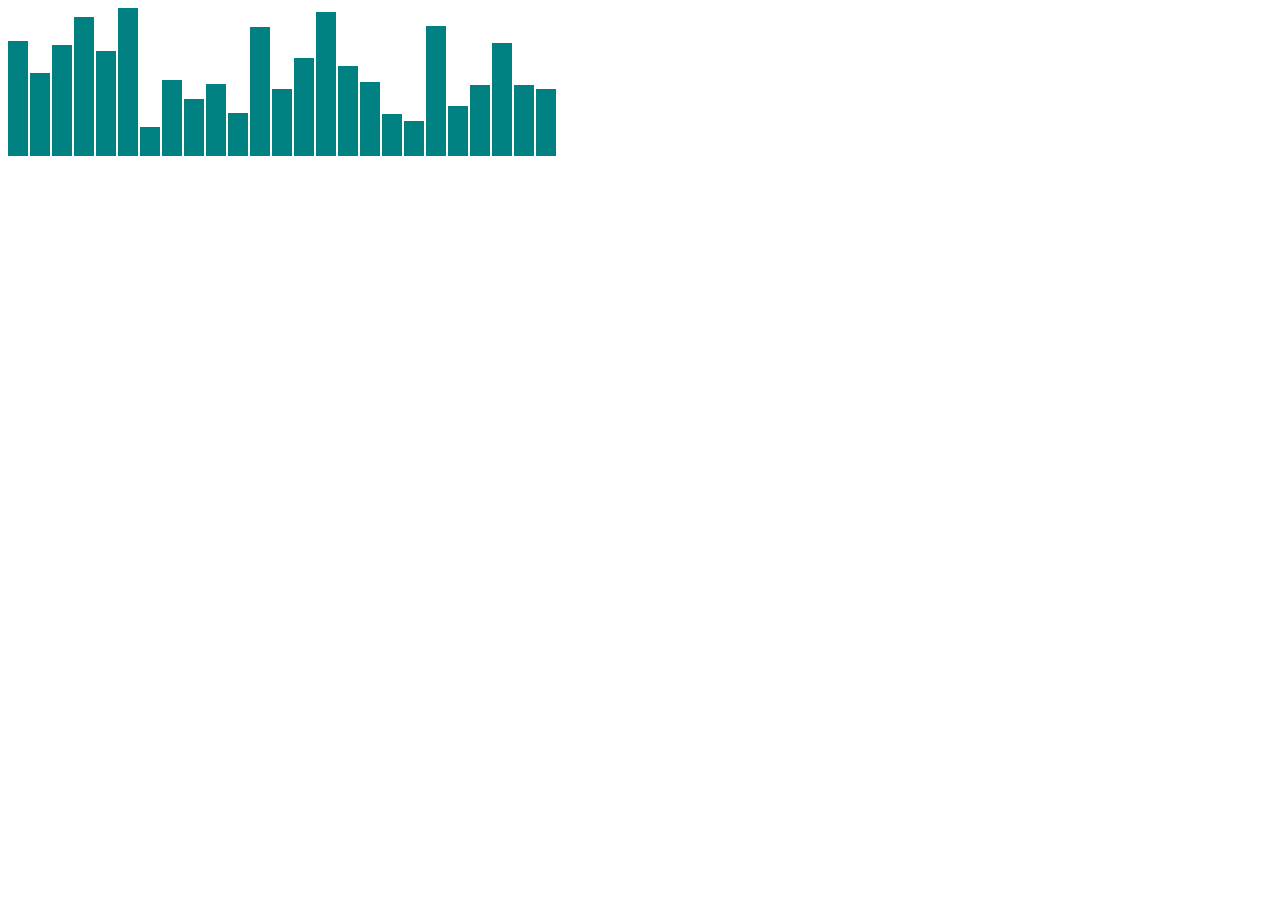
==== chartRandom.html @ 135e6bb6 "Add d3 and chartRandom.html to the project" ====
<!DOCTYPE html>
<html lang="en">
<head>
	<meta charset="UTF-8">
	<title>Information Visualization</title>
	<script type="text/javascript" src="js/d3.min.js"></script>
	<link rel="stylesheet" type="text/css" href="stylesheets/style.css" media="screen">
</head>
<body>
	<script type="text/javascript">
		var dataset = []; //Initialize empty array
		for (var i = 0; i < 25; i++) { //Loop 25 times
			var newNumber = Math.random() * 30; //New random number (0-30)
			dataset.push(newNumber); //Add new number to array
		}
		d3.select("body").selectAll("div")
			.data(dataset)
			.enter()
			.append("div")
			.attr("class", "bar")
			.style("height", function(d) {
				return (d *5) + "px";
			});
		/*
		d3.csv("data/sampledata.csv", function(data) {
			dataset = data;
			
			//Call some other functions that
			//generate your visualization, e.g.:
			generateVisualization();
			makeAwesomeCharts();
			makeEvenAwesomerCharts();
			thankAwardsCommittee();
		}); 
		*/
	</script>
</body>
</html>
---- stylesheets/style.css ----
div.bar {
display: inline-block;
width: 20px;
height: 75px; /* We'll override height later */
background-color: teal;
margin-right: 2px;
}
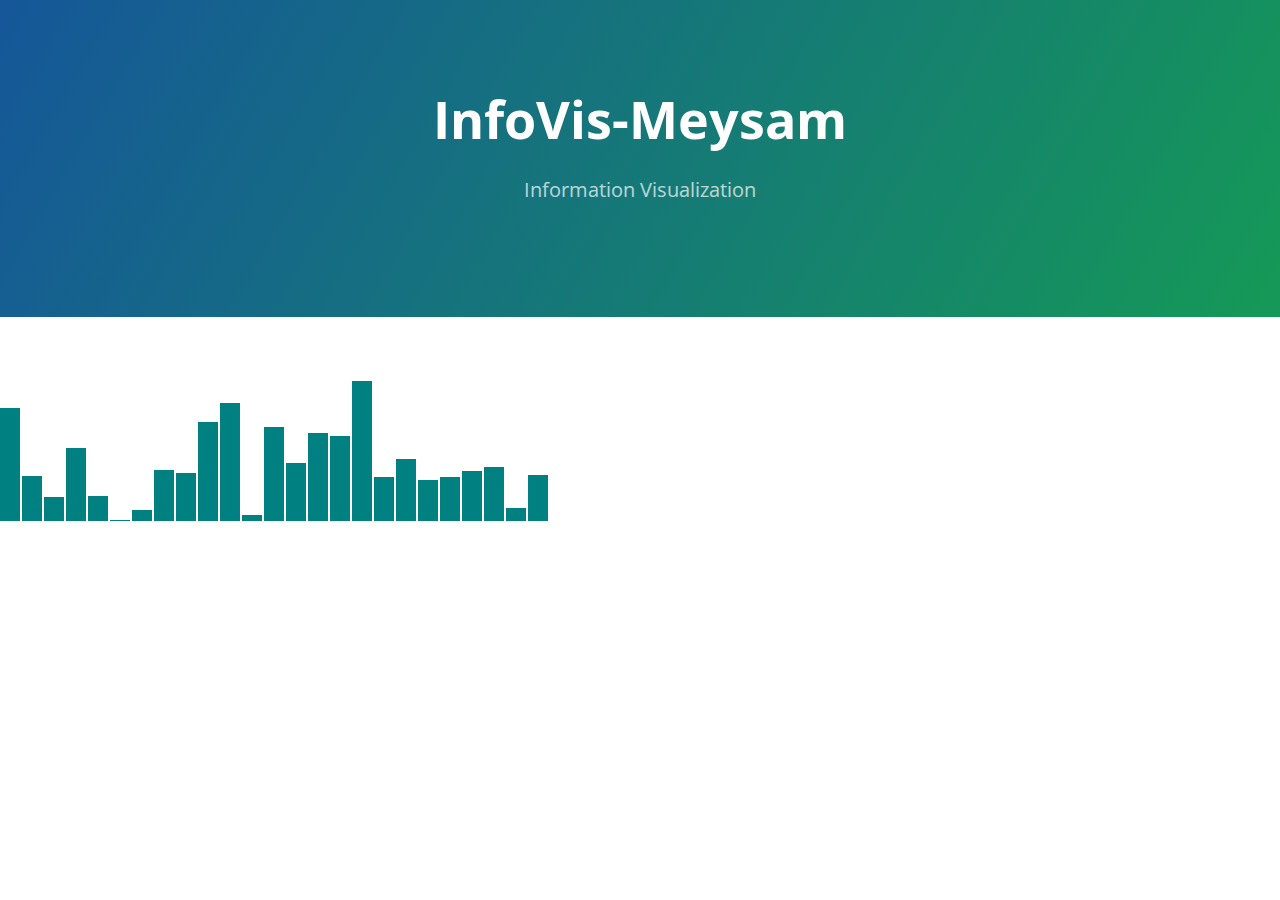
==== commit 5d447ac8: "update chartRandom.html" ====
--- a/chartRandom.html
+++ b/chartRandom.html
@@ -2,37 +2,49 @@
 <html lang="en">
 <head>
 	<meta charset="UTF-8">
-	<title>Information Visualization</title>
+    <title>InfoVis-Meysam by meysamabl</title>
+    <meta name="viewport" content="width=device-width, initial-scale=1">
+    <link rel="stylesheet" type="text/css" href="stylesheets/normalize.css" media="screen">
+    <link href='https://fonts.googleapis.com/css?family=Open+Sans:400,700' rel='stylesheet' type='text/css'>
+    <link rel="stylesheet" type="text/css" href="stylesheets/stylesheet.css" media="screen">
+    <link rel="stylesheet" type="text/css" href="stylesheets/github-light.css" media="screen">
 	<script type="text/javascript" src="js/d3.min.js"></script>
 	<link rel="stylesheet" type="text/css" href="stylesheets/style.css" media="screen">
 </head>
 <body>
-	<script type="text/javascript">
-		var dataset = []; //Initialize empty array
-		for (var i = 0; i < 25; i++) { //Loop 25 times
-			var newNumber = Math.random() * 30; //New random number (0-30)
-			dataset.push(newNumber); //Add new number to array
-		}
-		d3.select("body").selectAll("div")
-			.data(dataset)
-			.enter()
-			.append("div")
-			.attr("class", "bar")
-			.style("height", function(d) {
-				return (d *5) + "px";
-			});
-		/*
-		d3.csv("data/sampledata.csv", function(data) {
-			dataset = data;
-			
-			//Call some other functions that
-			//generate your visualization, e.g.:
-			generateVisualization();
-			makeAwesomeCharts();
-			makeEvenAwesomerCharts();
-			thankAwardsCommittee();
-		}); 
-		*/
-	</script>
+	<section class="page-header">
+      <h1 class="project-name">InfoVis-Meysam</h1>
+      <h2 class="project-tagline">Information Visualization</h2>
+    </section>
+	<section class="main-content">
+			<script type="text/javascript">
+				var dataset = []; //Initialize empty array
+				for (var i = 0; i < 25; i++) { //Loop 25 times
+					var newNumber = Math.random() * 30; //New random number (0-30)
+					dataset.push(newNumber); //Add new number to array
+				}
+				d3.select("body").selectAll("div")
+					.data(dataset)
+					.enter()
+					.append("div")
+					.attr("class", "bar")
+					.style("height", function(d) {
+						return (d *5) + "px";
+					});
+				/*
+				d3.csv("data/sampledata.csv", function(data) {
+					dataset = data;
+					
+					//Call some other functions that
+					//generate your visualization, e.g.:
+					generateVisualization();
+					makeAwesomeCharts();
+					makeEvenAwesomerCharts();
+					thankAwardsCommittee();
+				}); 
+				*/
+		</script>
+	</section>
+
 </body>
 </html>--- a/stylesheets/stylesheet.css
+++ b/stylesheets/stylesheet.css
@@ -0,0 +1,245 @@
+* {
+  box-sizing: border-box; }
+
+body {
+  padding: 0;
+  margin: 0;
+  font-family: "Open Sans", "Helvetica Neue", Helvetica, Arial, sans-serif;
+  font-size: 16px;
+  line-height: 1.5;
+  color: #606c71; }
+
+a {
+  color: #1e6bb8;
+  text-decoration: none; }
+  a:hover {
+    text-decoration: underline; }
+
+.btn {
+  display: inline-block;
+  margin-bottom: 1rem;
+  color: rgba(255, 255, 255, 0.7);
+  background-color: rgba(255, 255, 255, 0.08);
+  border-color: rgba(255, 255, 255, 0.2);
+  border-style: solid;
+  border-width: 1px;
+  border-radius: 0.3rem;
+  transition: color 0.2s, background-color 0.2s, border-color 0.2s; }
+  .btn + .btn {
+    margin-left: 1rem; }
+
+.btn:hover {
+  color: rgba(255, 255, 255, 0.8);
+  text-decoration: none;
+  background-color: rgba(255, 255, 255, 0.2);
+  border-color: rgba(255, 255, 255, 0.3); }
+
+@media screen and (min-width: 64em) {
+  .btn {
+    padding: 0.75rem 1rem; } }
+
+@media screen and (min-width: 42em) and (max-width: 64em) {
+  .btn {
+    padding: 0.6rem 0.9rem;
+    font-size: 0.9rem; } }
+
+@media screen and (max-width: 42em) {
+  .btn {
+    display: block;
+    width: 100%;
+    padding: 0.75rem;
+    font-size: 0.9rem; }
+    .btn + .btn {
+      margin-top: 1rem;
+      margin-left: 0; } }
+
+.page-header {
+  color: #fff;
+  text-align: center;
+  background-color: #159957;
+  background-image: linear-gradient(120deg, #155799, #159957); }
+
+@media screen and (min-width: 64em) {
+  .page-header {
+    padding: 5rem 6rem; } }
+
+@media screen and (min-width: 42em) and (max-width: 64em) {
+  .page-header {
+    padding: 3rem 4rem; } }
+
+@media screen and (max-width: 42em) {
+  .page-header {
+    padding: 2rem 1rem; } }
+
+.project-name {
+  margin-top: 0;
+  margin-bottom: 0.1rem; }
+
+@media screen and (min-width: 64em) {
+  .project-name {
+    font-size: 3.25rem; } }
+
+@media screen and (min-width: 42em) and (max-width: 64em) {
+  .project-name {
+    font-size: 2.25rem; } }
+
+@media screen and (max-width: 42em) {
+  .project-name {
+    font-size: 1.75rem; } }
+
+.project-tagline {
+  margin-bottom: 2rem;
+  font-weight: normal;
+  opacity: 0.7; }
+
+@media screen and (min-width: 64em) {
+  .project-tagline {
+    font-size: 1.25rem; } }
+
+@media screen and (min-width: 42em) and (max-width: 64em) {
+  .project-tagline {
+    font-size: 1.15rem; } }
+
+@media screen and (max-width: 42em) {
+  .project-tagline {
+    font-size: 1rem; } }
+
+.main-content :first-child {
+  margin-top: 0; }
+.main-content img {
+  max-width: 100%; }
+.main-content h1, .main-content h2, .main-content h3, .main-content h4, .main-content h5, .main-content h6 {
+  margin-top: 2rem;
+  margin-bottom: 1rem;
+  font-weight: normal;
+  color: #159957; }
+.main-content p {
+  margin-bottom: 1em; }
+.main-content code {
+  padding: 2px 4px;
+  font-family: Consolas, "Liberation Mono", Menlo, Courier, monospace;
+  font-size: 0.9rem;
+  color: #383e41;
+  background-color: #f3f6fa;
+  border-radius: 0.3rem; }
+.main-content pre {
+  padding: 0.8rem;
+  margin-top: 0;
+  margin-bottom: 1rem;
+  font: 1rem Consolas, "Liberation Mono", Menlo, Courier, monospace;
+  color: #567482;
+  word-wrap: normal;
+  background-color: #f3f6fa;
+  border: solid 1px #dce6f0;
+  border-radius: 0.3rem; }
+  .main-content pre > code {
+    padding: 0;
+    margin: 0;
+    font-size: 0.9rem;
+    color: #567482;
+    word-break: normal;
+    white-space: pre;
+    background: transparent;
+    border: 0; }
+.main-content .highlight {
+  margin-bottom: 1rem; }
+  .main-content .highlight pre {
+    margin-bottom: 0;
+    word-break: normal; }
+.main-content .highlight pre, .main-content pre {
+  padding: 0.8rem;
+  overflow: auto;
+  font-size: 0.9rem;
+  line-height: 1.45;
+  border-radius: 0.3rem; }
+.main-content pre code, .main-content pre tt {
+  display: inline;
+  max-width: initial;
+  padding: 0;
+  margin: 0;
+  overflow: initial;
+  line-height: inherit;
+  word-wrap: normal;
+  background-color: transparent;
+  border: 0; }
+  .main-content pre code:before, .main-content pre code:after, .main-content pre tt:before, .main-content pre tt:after {
+    content: normal; }
+.main-content ul, .main-content ol {
+  margin-top: 0; }
+.main-content blockquote {
+  padding: 0 1rem;
+  margin-left: 0;
+  color: #819198;
+  border-left: 0.3rem solid #dce6f0; }
+  .main-content blockquote > :first-child {
+    margin-top: 0; }
+  .main-content blockquote > :last-child {
+    margin-bottom: 0; }
+.main-content table {
+  display: block;
+  width: 100%;
+  overflow: auto;
+  word-break: normal;
+  word-break: keep-all; }
+  .main-content table th {
+    font-weight: bold; }
+  .main-content table th, .main-content table td {
+    padding: 0.5rem 1rem;
+    border: 1px solid #e9ebec; }
+.main-content dl {
+  padding: 0; }
+  .main-content dl dt {
+    padding: 0;
+    margin-top: 1rem;
+    font-size: 1rem;
+    font-weight: bold; }
+  .main-content dl dd {
+    padding: 0;
+    margin-bottom: 1rem; }
+.main-content hr {
+  height: 2px;
+  padding: 0;
+  margin: 1rem 0;
+  background-color: #eff0f1;
+  border: 0; }
+
+@media screen and (min-width: 64em) {
+  .main-content {
+    max-width: 64rem;
+    padding: 2rem 6rem;
+    margin: 0 auto;
+    font-size: 1.1rem; } }
+
+@media screen and (min-width: 42em) and (max-width: 64em) {
+  .main-content {
+    padding: 2rem 4rem;
+    font-size: 1.1rem; } }
+
+@media screen and (max-width: 42em) {
+  .main-content {
+    padding: 2rem 1rem;
+    font-size: 1rem; } }
+
+.site-footer {
+  padding-top: 2rem;
+  margin-top: 2rem;
+  border-top: solid 1px #eff0f1; }
+
+.site-footer-owner {
+  display: block;
+  font-weight: bold; }
+
+.site-footer-credits {
+  color: #819198; }
+
+@media screen and (min-width: 64em) {
+  .site-footer {
+    font-size: 1rem; } }
+
+@media screen and (min-width: 42em) and (max-width: 64em) {
+  .site-footer {
+    font-size: 1rem; } }
+
+@media screen and (max-width: 42em) {
+  .site-footer {
+    font-size: 0.9rem; } }
--- a/stylesheets/github-light.css
+++ b/stylesheets/github-light.css
@@ -0,0 +1,116 @@
+/*
+   Copyright 2014 GitHub Inc.
+
+   Licensed under the Apache License, Version 2.0 (the "License");
+   you may not use this file except in compliance with the License.
+   You may obtain a copy of the License at
+
+       http://www.apache.org/licenses/LICENSE-2.0
+
+   Unless required by applicable law or agreed to in writing, software
+   distributed under the License is distributed on an "AS IS" BASIS,
+   WITHOUT WARRANTIES OR CONDITIONS OF ANY KIND, either express or implied.
+   See the License for the specific language governing permissions and
+   limitations under the License.
+
+*/
+
+.pl-c /* comment */ {
+  color: #969896;
+}
+
+.pl-c1      /* constant, markup.raw, meta.diff.header, meta.module-reference, meta.property-name, support, support.constant, support.variable, variable.other.constant */,
+.pl-s .pl-v /* string variable */ {
+  color: #0086b3;
+}
+
+.pl-e  /* entity */,
+.pl-en /* entity.name */ {
+  color: #795da3;
+}
+
+.pl-s .pl-s1 /* string source */,
+.pl-smi      /* storage.modifier.import, storage.modifier.package, storage.type.java, variable.other, variable.parameter.function */ {
+  color: #333;
+}
+
+.pl-ent /* entity.name.tag */ {
+  color: #63a35c;
+}
+
+.pl-k /* keyword, storage, storage.type */ {
+  color: #a71d5d;
+}
+
+.pl-pds              /* punctuation.definition.string, string.regexp.character-class */,
+.pl-s                /* string */,
+.pl-s .pl-pse .pl-s1 /* string punctuation.section.embedded source */,
+.pl-sr               /* string.regexp */,
+.pl-sr .pl-cce       /* string.regexp constant.character.escape */,
+.pl-sr .pl-sra       /* string.regexp string.regexp.arbitrary-repitition */,
+.pl-sr .pl-sre       /* string.regexp source.ruby.embedded */ {
+  color: #183691;
+}
+
+.pl-v /* variable */ {
+  color: #ed6a43;
+}
+
+.pl-id /* invalid.deprecated */ {
+  color: #b52a1d;
+}
+
+.pl-ii /* invalid.illegal */ {
+  background-color: #b52a1d;
+  color: #f8f8f8;
+}
+
+.pl-sr .pl-cce /* string.regexp constant.character.escape */ {
+  color: #63a35c;
+  font-weight: bold;
+}
+
+.pl-ml /* markup.list */ {
+  color: #693a17;
+}
+
+.pl-mh        /* markup.heading */,
+.pl-mh .pl-en /* markup.heading entity.name */,
+.pl-ms        /* meta.separator */ {
+  color: #1d3e81;
+  font-weight: bold;
+}
+
+.pl-mq /* markup.quote */ {
+  color: #008080;
+}
+
+.pl-mi /* markup.italic */ {
+  color: #333;
+  font-style: italic;
+}
+
+.pl-mb /* markup.bold */ {
+  color: #333;
+  font-weight: bold;
+}
+
+.pl-md /* markup.deleted, meta.diff.header.from-file */ {
+  background-color: #ffecec;
+  color: #bd2c00;
+}
+
+.pl-mi1 /* markup.inserted, meta.diff.header.to-file */ {
+  background-color: #eaffea;
+  color: #55a532;
+}
+
+.pl-mdr /* meta.diff.range */ {
+  color: #795da3;
+  font-weight: bold;
+}
+
+.pl-mo /* meta.output */ {
+  color: #1d3e81;
+}
+
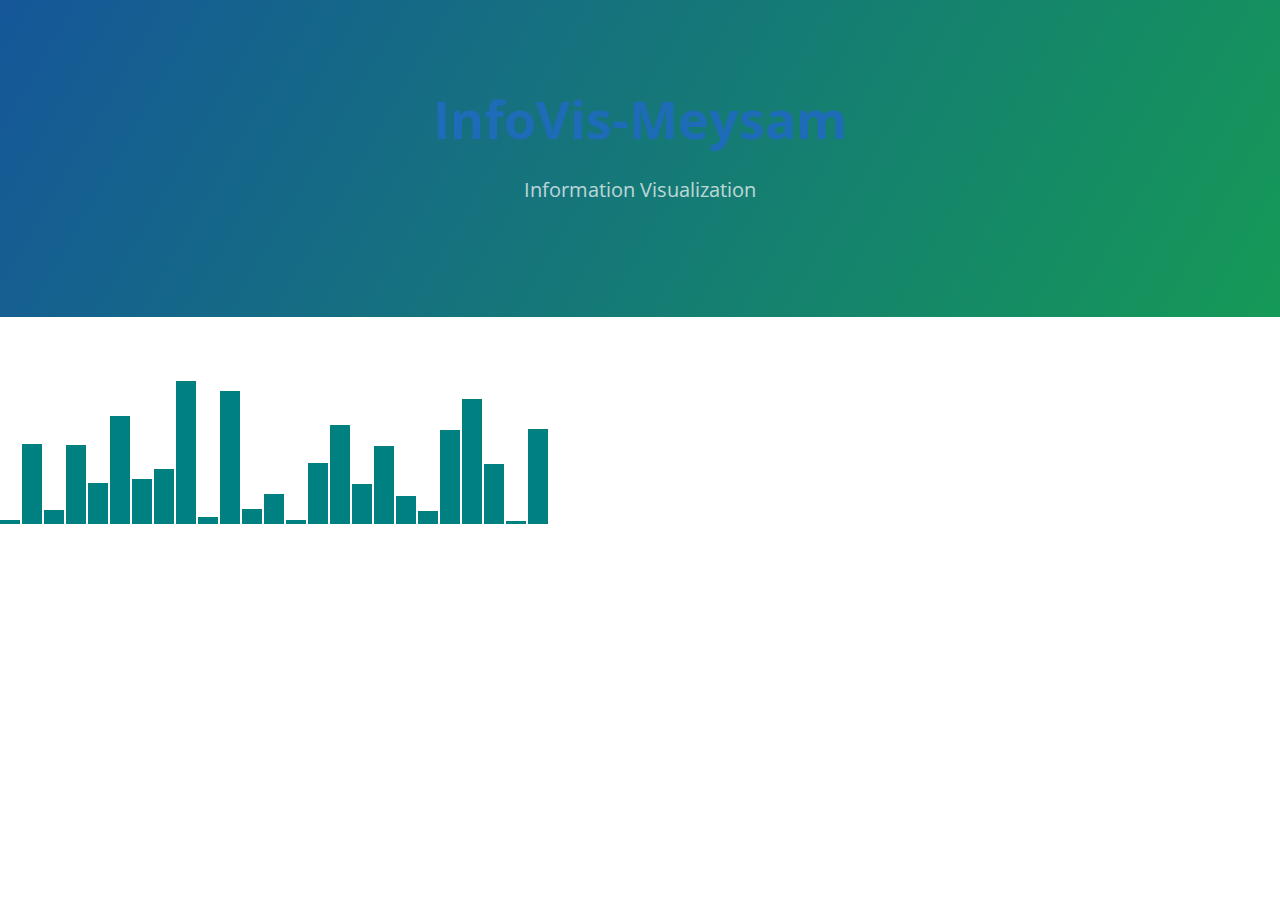
==== commit ad1ca858: "link pages to index.html" ====
--- a/chartRandom.html
+++ b/chartRandom.html
@@ -13,7 +13,7 @@
 </head>
 <body>
 	<section class="page-header">
-      <h1 class="project-name">InfoVis-Meysam</h1>
+      <h1 class="project-name"><a href="index.html">InfoVis-Meysam</a></h1>
       <h2 class="project-tagline">Information Visualization</h2>
     </section>
 	<section class="main-content">
